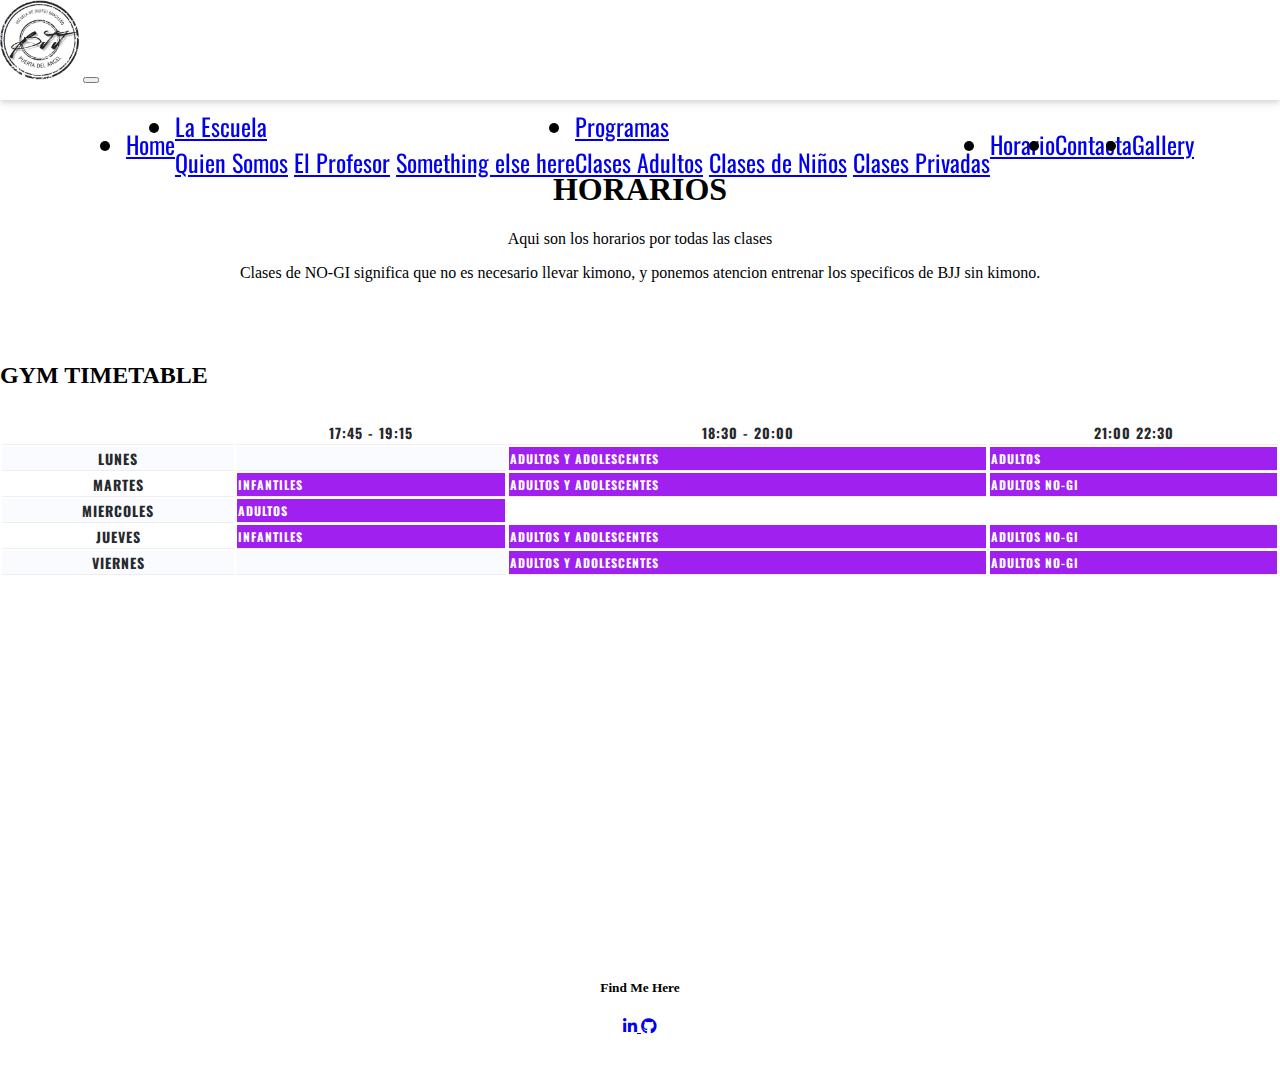
==== horarios.html @ b4a0e8c0 "timetable updated and added" ====
<!DOCTYPE html>
<html lang="en">
<head>
    <meta charset="UTF-8">
    <meta name="viewport" content="width=device-width, initial-scale=1.0">
    <link rel="stylesheet" href="assets/css/style.css">
    <link rel="stylesheet" href="https://cdn.jsdelivr.net/npm/bootstrap@4.6.2/dist/css/bootstrap.min.css" integrity="sha384-xOolHFLEh07PJGoPkLv1IbcEPTNtaed2xpHsD9ESMhqIYd0nLMwNLD69Npy4HI+N" crossorigin="anonymous">
  <link href="https://cdnjs.cloudflare.com/ajax/libs/font-awesome/6.0.0-beta3/css/all.min.css" rel="stylesheet">
    <title>BJJ Puerta Del Angel</title>
</head>
<body>
  <header>
    <nav class="navbar navbar-expand-lg navbar-light bg-light nav-background">
      <a class="navbar-brand logo" href="index.html"><img src="/assets/images/logo.png"></a>
      <button class="navbar-toggler" type="button" data-toggle="collapse" data-target="#navbarNavDropdown" aria-controls="navbarNavDropdown" aria-expanded="false" aria-label="Toggle navigation">
        <span class="navbar-toggler-icon"></span>
      </button>
      <div class="collapse navbar-collapse" id="navbarNavDropdown">
        <ul class="navbar-nav d-flex justify-content-around mx-auto">
          <li class="nav-item active me-3">
            <a class="nav-link" href="index.html">Home <span class="sr-only">(current)</span></a>
          </li>
          <li class="nav-item dropdown">
            <a class="nav-link dropdown-toggle" href="#" id="navbarDropdownMenuLink" data-toggle="dropdown" aria-haspopup="true" aria-expanded="false">
              La Escuela
            </a>
            <div class="dropdown-menu" aria-labelledby="navbarDropdownMenuLink">
              <a class="dropdown-item" href="#">Quien Somos</a>
              <a class="dropdown-item" href="#">El Profesor</a>
              <a class="dropdown-item" href="#">Something else here</a>
            </div>
          </li>
          <li class="nav-item dropdown">
            <a class="nav-link dropdown-toggle" href="#" id="navbarDropdownMenuLink" data-toggle="dropdown" aria-haspopup="true" aria-expanded="false">
              Programas
            </a>
            <div class="dropdown-menu" aria-labelledby="navbarDropdownMenuLink">
              <a class="dropdown-item" href="#">Clases Adultos</a>
              <a class="dropdown-item" href="#">Clases de Niños</a>
              <a class="dropdown-item" href="#">Clases Privadas</a>
            </div>
          </li>
          <li class="nav-item me-3">
            <a class="nav-link" href="horarios.html">Horario<span class="sr-only"></span></a>
          </li>
          <li class="nav-item">
            <a class="nav-link" href="contact.html">Contacta</a>
          </li>
          <li class="nav-item">
            <a class="nav-link" href="#">Gallery</a>
          </li>
        </ul>
      </div>
    </nav>
  </header>
  <main>
    <div class="row horarios justify-content-center">
      <div class="col-8">
      <h1>HORARIOS</h1>
      <p>Aqui son los horarios por todas las clases</p>
      <p>Clases de NO-GI significa que no es necesario llevar kimono, y ponemos atencion entrenar los
        specificos de BJJ sin kimono.
      </p>
      </div>
    </div>
     <!-- time-table -->
     <div class="content schedule">
      <div class="container">
          <div class="row">
              <div class="col-xl-12 col-lg-12 col-md-12 col-sm-12 col-12 text-center mb30">
              <h2>GYM TIMETABLE</h2>
              </div>
              <div class="table-responsive">
                  <table class="timetable table table-striped ">
                      <thead>
                          <tr class="text-center">
                              <th scope="col"></th>
                              <th scope="col">17:45 - 19:15</th>
                              <th scope="col">18:30 - 20:00</th>
                              <th scope="col">21:00 22:30</th>
                          </tr>
                      </thead>
                      <tbody>
                          <tr>
                              <th scope="row">Lunes</th>
                              <td></td>
                              <td class="timetable-workout">Adultos y Adolescentes</td>
                              <td class="timetable-workout">Adultos</td>
                          </tr>
                          <tr>
                              <th scope="row">Martes</th>
                              <td class="timetable-workout">Infantiles</td>
                              <td class="timetable-workout">Adultos y Adolescentes</td>
                              <td class="timetable-workout">Adultos NO-GI</td>
                          </tr>
                          <tr>
                              <th scope="row">Miercoles</th>
                              <td class="timetable-workout">Adultos</td>
                          </tr>
                          <tr>
                            <th scope="row">Jueves</th>
                            <td class="timetable-workout">Infantiles</td>
                            <td class="timetable-workout">Adultos y Adolescentes</td>
                            <td class="timetable-workout">Adultos NO-GI</td>
                        </tr>
                        <tr>
                          <th scope="row">Viernes</th>
                          <td></td>
                          <td class="timetable-workout">Adultos y Adolescentes</td>
                          <td class="timetable-workout">Adultos NO-GI</td>
                      </tr>
                      </tbody>
                  </table>
              </div>
              <!-- timetable -->
          </div>
        </div>
      </div>
  </div>
  </main>
    
  <footer class="footer bg-dark text-white py-4">
    <div class="container-fluid">
        <div class="row">
            <div class="col-12 footer-div">
                <h5>Find Me Here</h5>
                <div class="social-icons">
                    <a href="https://linkedin.com/in/michael-m-8818b5194" class="text-white mr-3">
                        <i class="fab fa-linkedin-in"></i>
                    </a>
                    <a href="https://github.com/Mickjitsu" class="text-white">
                        <i class="fab fa-github"></i>
                    </a>
                </div>
            </div>
        </div>
    </div>
</footer>
 
    <script src="https://cdn.jsdelivr.net/npm/jquery@3.5.1/dist/jquery.slim.min.js" integrity="sha384-DfXdz2htPH0lsSSs5nCTpuj/zy4C+OGpamoFVy38MVBnE+IbbVYUew+OrCXaRkfj" crossorigin="anonymous"></script>
    <script src="https://cdn.jsdelivr.net/npm/bootstrap@4.6.2/dist/js/bootstrap.bundle.min.js" integrity="sha384-Fy6S3B9q64WdZWQUiU+q4/2Lc9npb8tCaSX9FK7E8HnRr0Jz8D6OP9dO5Vg3Q9ct" crossorigin="anonymous"></script>
    <script src="assets/js/script.js"></script>
</body>
</html>
---- assets/css/style.css ----
@import url('https://fonts.googleapis.com/css2?family=Oswald:wght@200..700&display=swap');
@import url('https://fonts.googleapis.com/css2?family=Oswald:wght@200..700&family=Roboto:ital,wght@0,100;0,300;0,400;0,500;0,700;0,900;1,100;1,300;1,400;1,500;1,700;1,900&display=swap');

body {
    margin: 0;
    padding: 0;
    height: 100%;
}

main {
  /*background-color: rgb(248, 250, 252);*/
  padding-top: 30px;
  height: 100vh;
}

.self-container {
  padding: 30px;
}

.logo {
  padding: 0 !important;
}
.navbar-nav {
  flex: 0.5; /* Ensures the nav spans the width of the container */
  display: flex;
  justify-content: center !important; /* Adds equal space around each item */
  font-family: "Oswald", serif;
  font-size: x-large;
}

.navbar{
    height: 100px;
    position: fixed !important;
    width: 100%;
    z-index: 99;
    box-shadow: 0 4px 8px rgba(0, 0, 0, 0.1), 0 2px 4px rgba(0, 0, 0, 0.08);
}

.logo img{
  max-height: 80px;
  max-width: 80px;
}

.hero {
  height: 550px;
  width: 100%;
  background-image: linear-gradient(to bottom, rgba(245, 246, 252, 0.52), rgba(117, 19, 93, 0.73)), url('/assets/images/bjjfourbrand.jpg');
  background-size: cover; 
  background-position: top;
  background-repeat: no-repeat;
  margin-top: 30px; 
  padding-top: 20px;
  position: relative;
  z-index: 1;
}


.hero-text {
  margin-left: 80px;
  text-align: left;
  padding-top: 180px;
  font-family: "Roboto", serif;
  color: rgb(248, 250, 252);
  width: 60%;
  max-width: 500px;
}

.hero-text p {
  color: lightgray;
}


.intro {
  width: 80%;
  margin-top: 40px;
  font-family: "Roboto", serif;
  text-align: center;
  margin-left: auto;
  margin-right: auto;
}

.heading {
  width: 70%;
  margin-top: 70px;
  font-family: "Roboto", serif;
  text-align: center;
  margin-left: auto;
  margin-right: auto;
  margin-bottom: 50px;
}

.program {
  text-align: center;
  font-family: "Roboto", serif;
  min-height: 600px;
  margin-bottom: 10px;
  margin-left: 10px;
  background-color: rgb(248, 250, 252);
  padding: 10px;
  border-radius: 5px;
  box-shadow: 0 8px 16px rgba(0, 0, 0, 0.1), 0 4px 8px rgba(0, 0, 0, 0.08);
  border-radius: 8px;
  padding: 20px;
  /*background-color: #fff;*/
  background-color: rgb(245, 245, 247);
  transition: all 0.3s ease-in-out;
}

.program:hover {
  box-shadow: 0 12px 24px rgba(0, 0, 0, 0.15), 0 6px 12px rgba(0, 0, 0, 0.1);
  transform: translateY(-5px);
}

.program img {
  height: 60%;
  width: 100%;
  object-fit: cover;
  border-radius: 4px;
}

.program-text {
  margin-top: 25px;
}

.program p {
  font-size: 15px;
}


.profesor {
  margin-top: 50px;
  text-align: center;
}

.profesor img {
  height: 300px;
  width: auto;
  border-radius: 6px;
  margin-top: 30px;
  margin-bottom: 20px;
}

.equipo {
  text-align: center;
  display: flex;
  background-color: rgb(245, 245, 247, 0.2);
  padding: 10px;
  border-radius: 5px;
  width: 100%;
  margin-left: auto !important;
  margin-right: auto !important;
}

.image-flex {
  flex: 1
}

.text-flex {
  padding-top: 40px;
  flex: 0;
}
.equipo  img {
  margin-top: 5px;
  max-width: 100%;
  height: auto;
  max-height: 290px;
  margin-left: 10px;
  border-radius: 5px;
}

.equipo {
  margin-top: 40px;
}

.map {
  margin-left: auto !important;
  margin-right: auto !important;
  margin-top: 40px;
  justify-content: center;
}

.map-col {
  text-align: center;
}

.map-col iframe {
  margin-top: 20px;
  width: 80%;
  height: 300px;
}

/*HORARIOS ADULTOS*/

.horas {
  padding-top: 40px;
  text-align: center;
}

.horarios {
  margin-top: 20px;
  padding-top: 100px;
  text-align: center;
}

.adultos {
  padding-top: 100px;
}
.abiertos {
  margin-top: 50px;
  text-align: center;
}


/* TIMETABLE*/


.timetable-workout { font-size: 12px; 
  text-transform: uppercase; 
  letter-spacing: 1px; 
  background-color: rgb(160,32,240); 
  border: 1px solid white;
  font-weight: 700; 
  font-family: 'Oswald', sans-serif; 
}

.timetable-workout,.timetable.table>tbody>tr>td { 
  color: #fff;
 }

.timetable,.table>tbody>tr>th { 
  font-size: 14px; 
  text-transform: uppercase; 
  letter-spacing: 1px; 
  font-weight: 700; 
  font-family: 'Oswald', sans-serif; 
}

.timetable,.table>thead>tr>th { 
  font-size: 14px; 
  text-transform: uppercase; 
  letter-spacing: 1px; 
  font-weight: 700; 
  font-family: 'Oswald', sans-serif; 
}

.table { 
  width: 100%; 
  max-width: 100%; 
  margin-bottom: 1rem; 

}
.box-table { 
  padding: 16px 30px;
  margin: 0 -15px 15px; 
  border: 1px solid #eee; 
}

.table>tbody>tr>td, .table>tbody>tr>th, .table>tfoot>tr>td, .table>tfoot>tr>th, .table>thead>tr>td, .table>thead>tr>th { 
  border-top: transparent; 
  color: #26282c; 
  border-bottom: 1px solid #eee; 
}

.table thead th { 
  vertical-align: 
  bottom; border-bottom: 
  2px solid #eee; 
}

.table-striped tbody tr:nth-of-type(odd) { 
  background-color: hsl(224, 100%, 99%); 
}

caption { 
  padding-top: .75rem; 
  padding-bottom: .75rem; 
  color: #26282c; 
  text-align: left; 
  caption-side: bottom; 
}

.mb30 {
  margin-bottom:30px;
}

.schedule {
  margin-top: 80px;
}
/*CONTACT FORM*/

.contact-section {
  width: 100%;
  max-width: 40rem;
  margin-left: auto;
  margin-right: auto;
  padding: 3rem 1rem;
}

.contact-intro > * + * {
  margin-top: 1rem;
}

.contact-title {
  font-size: 1.875rem;
  line-height: 2.25rem;
  font-weight: 700;
}

.contact-description {
  color: rgb(107 114 128);
}

.form-group-container {
  display: grid;
  gap: 1rem;
  margin-top: 2rem;
}

.form-group {
  display: flex;
  flex-direction: column;
}

.form-label {
  margin-bottom: 0.5rem;
}

.form-input,
.form-textarea {
  padding: 0.5rem;
  border: 1px solid #e5e7eb;
  display: flex;
  height: 2.5rem;
  width: 100%;
  border-radius: 0.375rem;
  font-size: 0.875rem;
  line-height: 1.25rem;
}

.form-input::placeholder,
.form-textarea:focus-visible {
  color: #6b7280;
}

.form-input:focus-visible,
.form-textarea:focus-visible {
  outline: 2px solid #2563eb;
  outline-offset: 2px;
}

.form-textarea {
  min-height: 120px;
}

.form-submit {
  width: 100%;
  margin-top: 1.2rem;
  background-color: #3124ca;
  color: #fff;
  padding: 13px 5px;
  border-radius: 0.375rem;
}

.contact {
  margin-top: 100px;
  padding-top: 50px;
  text-align: center;
}

.whatsapp {
  margin-top:50px;
  margin-bottom: 80px;
  text-align: center;
}
/*FOOTER */

.footer {
  height: 100px;
  justify-content: center;
  text-align: center;
  width: 100%; /* Use width instead of min-width */
  margin: 0; /* Remove any default margin */
  padding: 0; /* Optional: Adjust padding if necessary */
  position: relative; /* Ensure it's positioned correctly */
  box-sizing: border-box; /* Ensures padding is included within width */
  margin-top: 50px;
}
.footer .container-fluid {
  padding: 0; /* Remove padding from the container-fluid */
}
/* Optional: Center items vertically */
  .navbar-nav .nav-item {
    align-self: center;
  }

  @media (max-width: 991px) {
    .navbar-collapse {
      background-color: white;
    }
    
    .navbar-nav {
      text-align: left;
      width: 100%;
    }
  
    .nav-item .dropdown-menu {
      left: 0 !important; /* Align dropdown to the left */
      background-color: white !important; /* White background */
      box-shadow: none; /* Remove shadow if you prefer */
    }
  
    .navbar-nav .nav-item {
      width: 100%; /* Ensure each item spans the full width */
    }
  
    .navbar-nav .nav-item .nav-link {
      padding-left: 15px; /* Add left padding if necessary */
    }

    .equipo  img {
      margin-left: auto;
      margin-right: auto;
    }
    
  }

  @media (max-width: 992px) {
    .program {
      height: 500px;
    }
}
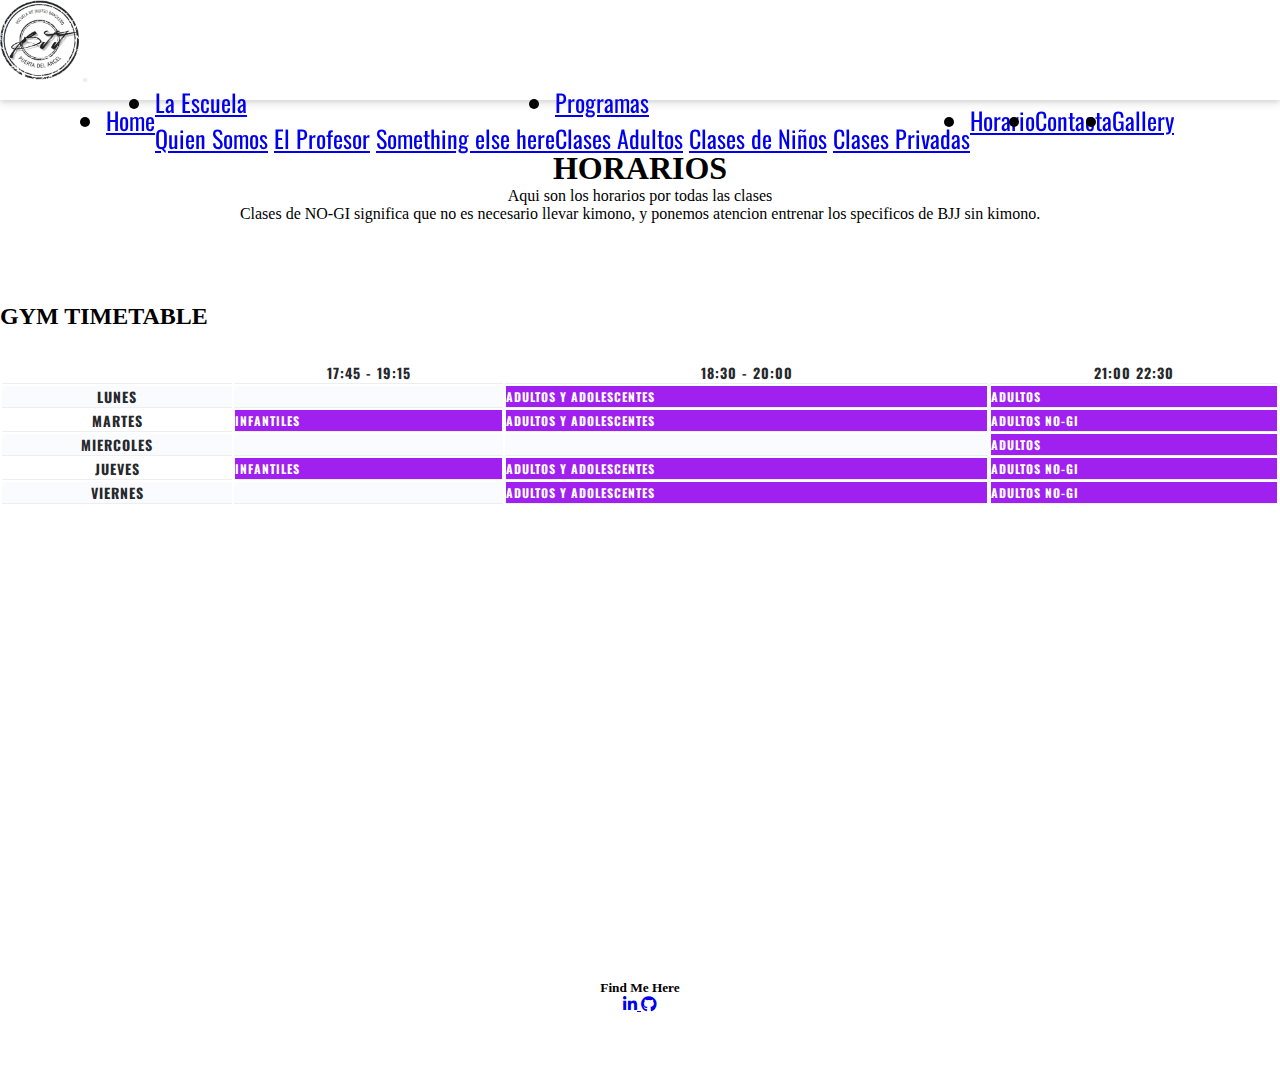
==== commit 27301330: "slight change made to hours - footer fixed" ====
--- a/horarios.html
+++ b/horarios.html
@@ -95,6 +95,8 @@
                           </tr>
                           <tr>
                               <th scope="row">Miercoles</th>
+                              <td></td>
+                              <td></td>
                               <td class="timetable-workout">Adultos</td>
                           </tr>
                           <tr>
--- a/assets/css/style.css
+++ b/assets/css/style.css
@@ -1,16 +1,20 @@
 @import url('https://fonts.googleapis.com/css2?family=Oswald:wght@200..700&display=swap');
 @import url('https://fonts.googleapis.com/css2?family=Oswald:wght@200..700&family=Roboto:ital,wght@0,100;0,300;0,400;0,500;0,700;0,900;1,100;1,300;1,400;1,500;1,700;1,900&display=swap');
 
-body {
-    margin: 0;
-    padding: 0;
-    height: 100%;
+* {
+  margin: 0;
+  padding: 0;
+}
+html, body {
+  height: 100%;
 }
 
 main {
   /*background-color: rgb(248, 250, 252);*/
   padding-top: 30px;
-  height: 100vh;
+  min-height: 100vh; /* Adjust 80px according to header height */
+  margin-bottom: 0; /* Make sure there's no bottom margin in the main content */
+  padding-bottom: 0;
 }
 
 .self-container {
